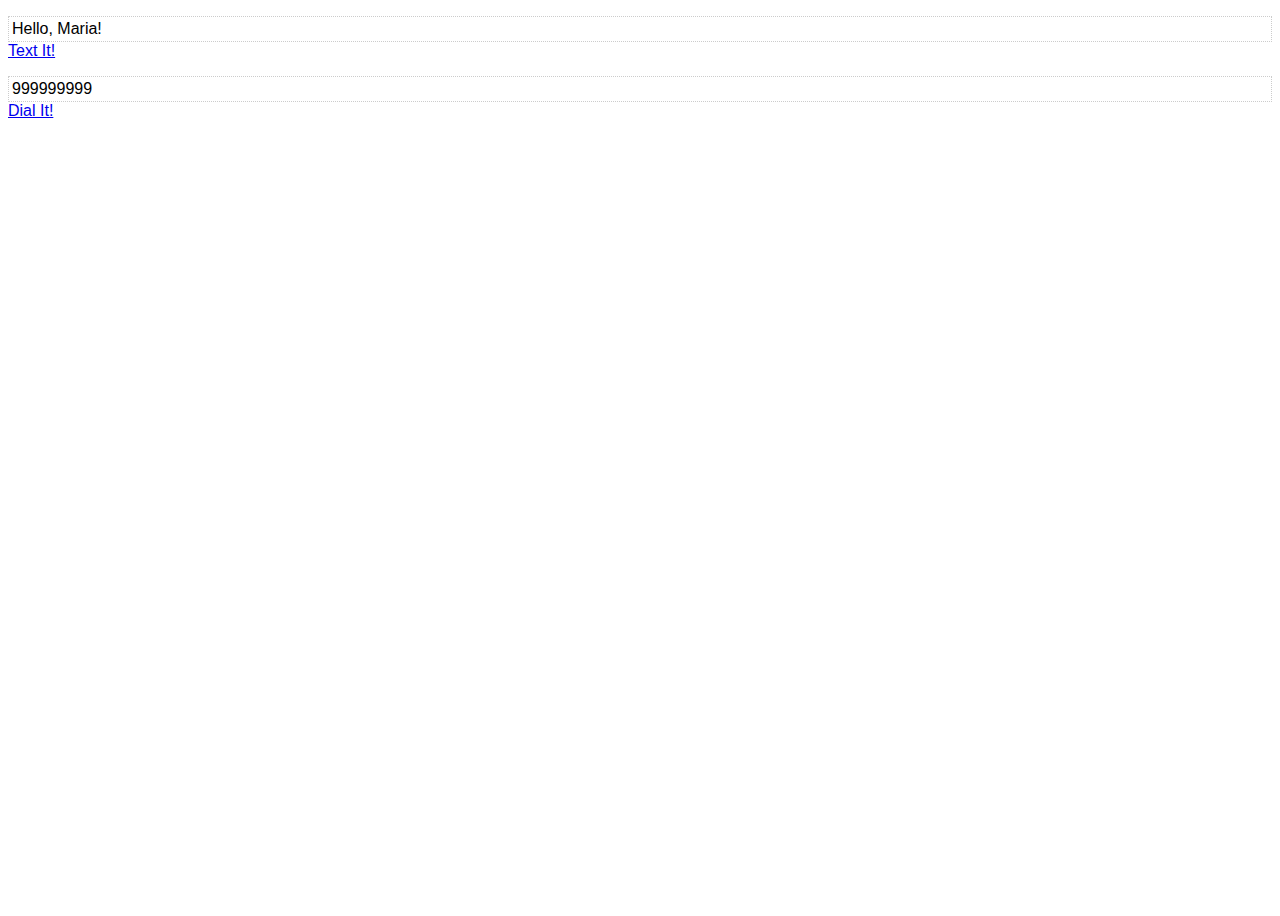
==== WebContent/demos/telephony/index.html @ fc977573 "Initial commit" ====
<!DOCTYPE html>
<html>
	<head>
		<meta charset="UTF-8">
		<meta name="viewport" content="width=device-width, minimum-scale=1.0, initial-scale=1.0, user-scalable=yes">
		<title>Freddo Telephony</title>
		
		<style>
			html {
				height: 100%;
				-font-size: 62.5%; /* Setting base font to 10px and define all your units in rem. 1rem = 10px */
			}
			
			body {
				-margin: 0;
				height: 100%;
				display: block;
				overflow: hidden;
				font-family: sans-serif;
			}
			
			article {
				border: 1px dotted #ccc;
				padding: 3px;
			}
		</style>
		
		<script type="text/javascript" src="../../x-dtalk.js"></script>
		<script type="text/javascript" src="../../dtalk.js"></script>
		<script type="text/javascript" src="freddo-telephony.js"></script>
	</head>
	<body>
	
		<p>
			<article id='article-1'>Hello, Maria!</article>
			<a id="message" href="#" onclick="FdTelephony.textIt('article-1')">Text It!</a>
		</p>
		
		<p>
			<article id='tel-1'>999999999</article>
			<a id="message" href="#" onclick="FdTelephony.dialIt('tel-1')">Dial It!</a>
		</p>

		<script type="text/javascript">
			DTalk.connect();
		</script>
	</body>
</html>
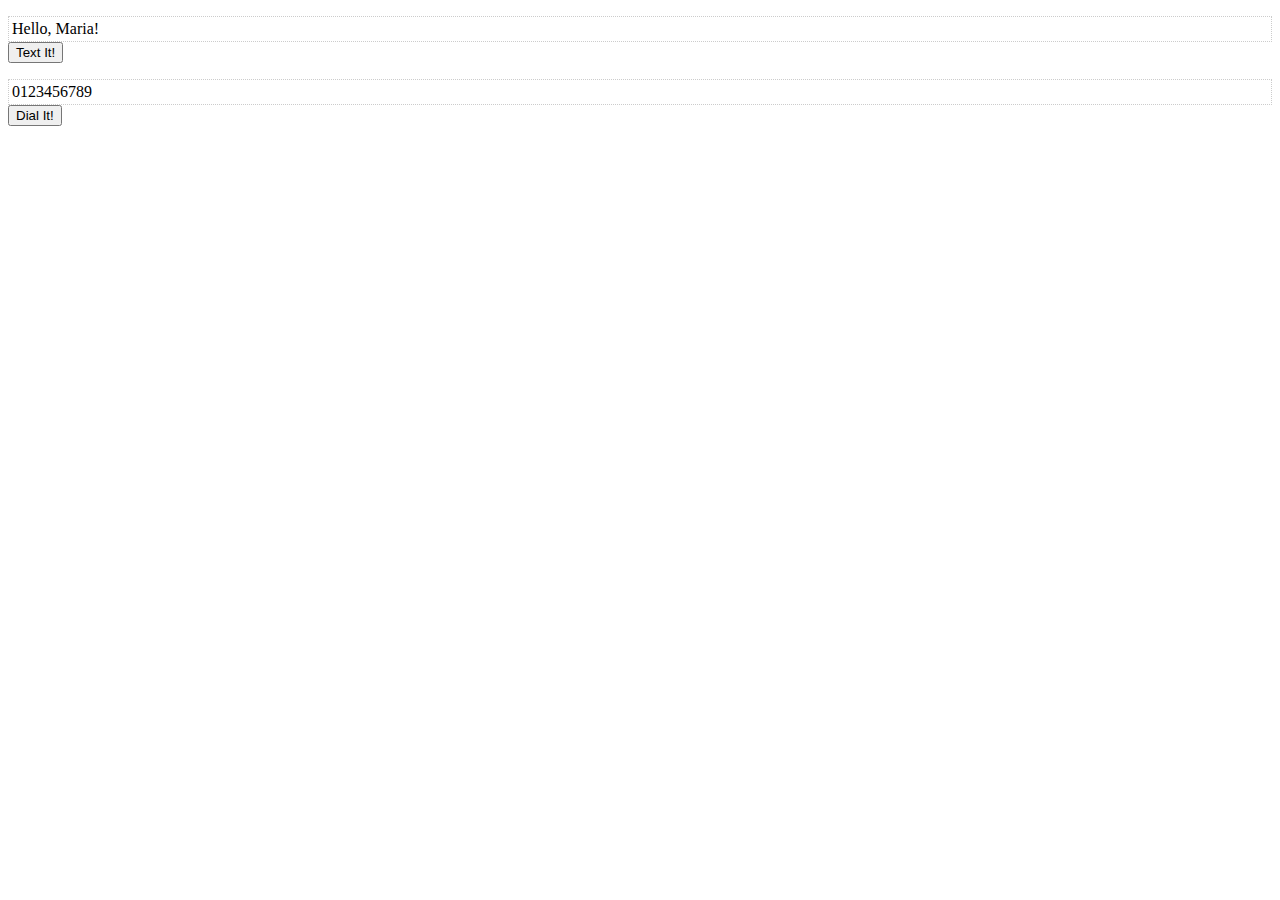
==== commit 7ee82a91: "Safari issue with roster iframe fixed." ====
--- a/WebContent/demos/telephony/index.html
+++ b/WebContent/demos/telephony/index.html
@@ -1,24 +1,13 @@
 <!DOCTYPE html>
 <html>
 	<head>
+
 		<meta charset="UTF-8">
 		<meta name="viewport" content="width=device-width, minimum-scale=1.0, initial-scale=1.0, user-scalable=yes">
+		
 		<title>Freddo Telephony</title>
 		
 		<style>
-			html {
-				height: 100%;
-				-font-size: 62.5%; /* Setting base font to 10px and define all your units in rem. 1rem = 10px */
-			}
-			
-			body {
-				-margin: 0;
-				height: 100%;
-				display: block;
-				overflow: hidden;
-				font-family: sans-serif;
-			}
-			
 			article {
 				border: 1px dotted #ccc;
 				padding: 3px;
@@ -28,21 +17,23 @@
 		<script type="text/javascript" src="../../x-dtalk.js"></script>
 		<script type="text/javascript" src="../../dtalk.js"></script>
 		<script type="text/javascript" src="freddo-telephony.js"></script>
+		
 	</head>
 	<body>
 	
 		<p>
 			<article id='article-1'>Hello, Maria!</article>
-			<a id="message" href="#" onclick="FdTelephony.textIt('article-1')">Text It!</a>
+			<button onclick="FdTelephony.textIt('article-1')">Text It!</button>
 		</p>
 		
 		<p>
-			<article id='tel-1'>999999999</article>
-			<a id="message" href="#" onclick="FdTelephony.dialIt('tel-1')">Dial It!</a>
+			<article id='tel-1'>0123456789</article>
+			<button onclick="FdTelephony.dialIt('tel-1')">Dial It!</button>
 		</p>
 
 		<script type="text/javascript">
 			DTalk.connect();
 		</script>
+
 	</body>
 </html>